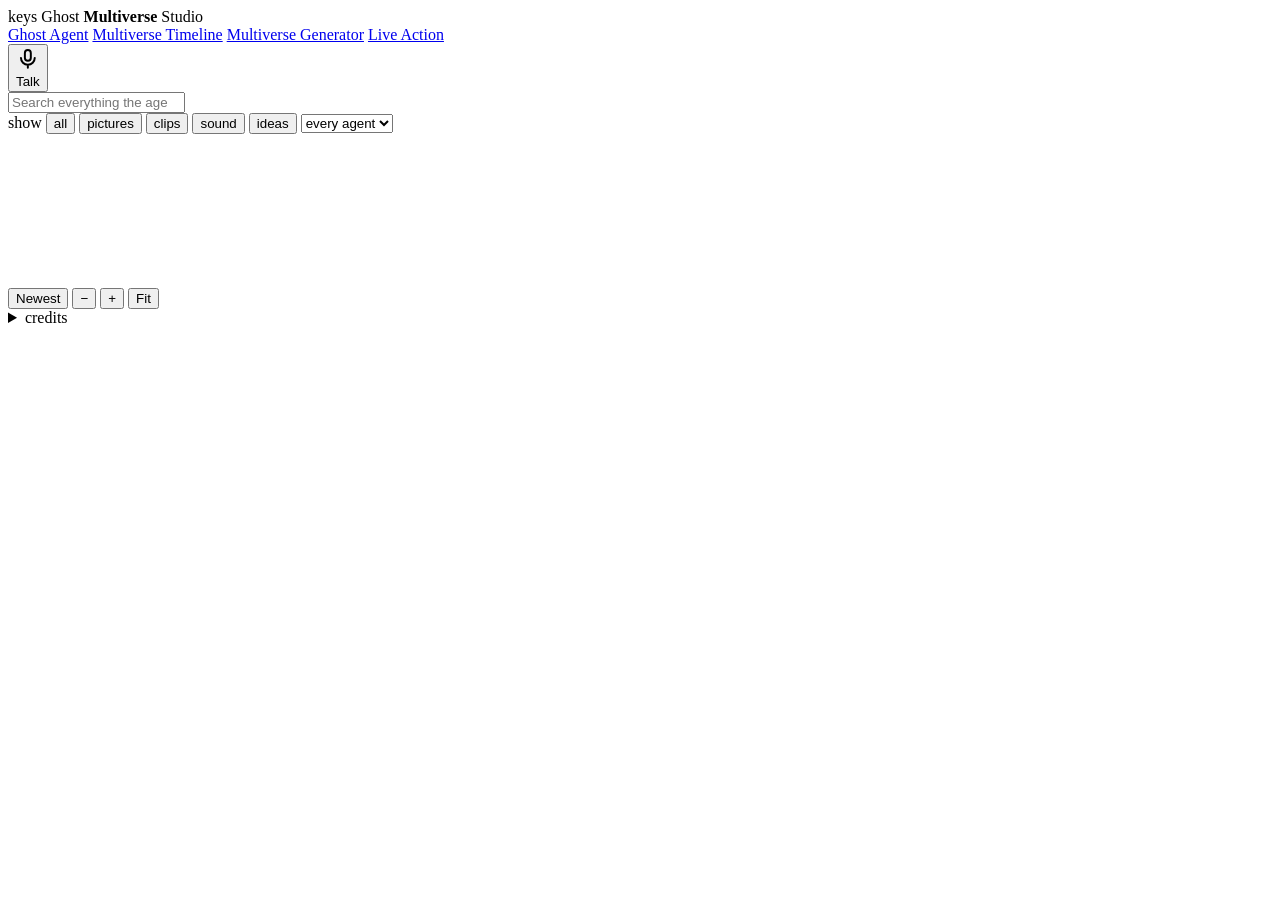
==== voice_agent/static/invisible/index.html @ 151f6483 "Ghost Multiverse Studio: AutoPilot on a headless Imagination Studio, the Multiverse, and Live Action" ====
<!doctype html>
<html lang="en">
<head>
<meta charset="utf-8">
<meta name="viewport" content="width=device-width, initial-scale=1, viewport-fit=cover">
<title>keys Ghost Multiverse Studio · invisible mode</title>
<link rel="stylesheet" href="/invisible/invisible.css">
</head>
<body>
<header id="top">
  <div class="brand" title="keys Ghost Multiverse Studio"><span class="keys">keys</span> Ghost <b>Multiverse</b> Studio</div>
  <nav class="modes" aria-label="Mode">
    <a href="/classic" title="The classic Ghost Machine page">Ghost Agent</a>
    <a href="/invisible" class="on" aria-current="page" title="The Ghost watches over everything the agents make">Multiverse Timeline</a>
    <a href="/" title="Walk a film as a tree of choices">Multiverse Generator</a>
    <a href="/live-action" title="Rehearse a scene with its cast, then call action and cut">Live Action</a>
  </nav>
  <div id="stats" aria-live="polite"></div>
</header>

<section id="perch" aria-label="The Ghost, watching">
  <div id="face"><div class="noface-dot"></div></div>
  <div id="say-row">
    <div id="line" aria-live="polite"></div>
    <div class="row">
      <button id="mic" type="button" aria-label="Talk to the Ghost"><svg viewBox="0 0 24 24" fill="none" stroke="currentColor" stroke-width="2" stroke-linecap="round"><rect x="9" y="3" width="6" height="11" rx="3"/><path d="M5 11a7 7 0 0 0 14 0M12 18v3"/></svg><span id="micLbl">Talk</span></button>
      <div id="searchBox">
        <input id="q" type="search" placeholder="Search everything the agents made… (or say “find the lighthouse”)" aria-label="Search the creations" autocomplete="off" enterkeyhint="search">
        <div id="results" hidden role="listbox" aria-label="Matches"></div>
      </div>
    </div>
    <div class="row filters">
      <span class="lbl">show</span>
      <button type="button" class="kind on" data-kind="">all</button>
      <button type="button" class="kind" data-kind="image">pictures</button>
      <button type="button" class="kind" data-kind="video">clips</button>
      <button type="button" class="kind" data-kind="audio">sound</button>
      <button type="button" class="kind" data-kind="text">ideas</button>
      <select id="agent" aria-label="Only one agent's creations"><option value="">every agent</option></select>
    </div>
  </div>
</section>

<main id="stage">
  <div id="viewport" tabindex="0" aria-label="Everything the agents made: the first on the left, the newest on the right; forks branch below">
    <div id="world">
      <div id="ruler"></div>
      <div id="bands"></div>
      <svg id="edges" aria-hidden="true"></svg>
      <div id="cards"></div>
    </div>
  </div>
  <div id="empty" hidden>
    <h2>Nothing to watch yet</h2>
    <p>The Ghost watches the Multiverse films, AutoPilot and video panel runs by itself. Any agent can add its own creations:</p>
    <pre>curl -X POST http://THIS-HOST/api/watch/creations -H 'Content-Type: application/json' \
  -d '{"agent": "hermes", "kind": "text", "title": "a first idea", "text": "a lighthouse keeper in a storm"}'

curl -X POST 'http://THIS-HOST/api/watch/upload?agent=hermes&amp;name=still.png&amp;parents=ID' --data-binary @still.png</pre>
  </div>
  <div id="toolbar" aria-label="View">
    <button id="follow" type="button" class="on" title="Keep the newest in view">Newest</button>
    <button id="zoomOut" type="button" aria-label="Zoom out">−</button>
    <button id="zoomIn" type="button" aria-label="Zoom in">+</button>
    <button id="fit" type="button" title="Everything at once">Fit</button>
  </div>
  <aside id="detail" hidden aria-live="polite"></aside>
</main>

<details id="credits"><summary>credits</summary><div id="clines">keys Ghost Multiverse Studio by keys. The full list loads when opened (CREDITS.md).</div></details>

<script type="module" src="/invisible/app.js"></script>
</body>
</html>
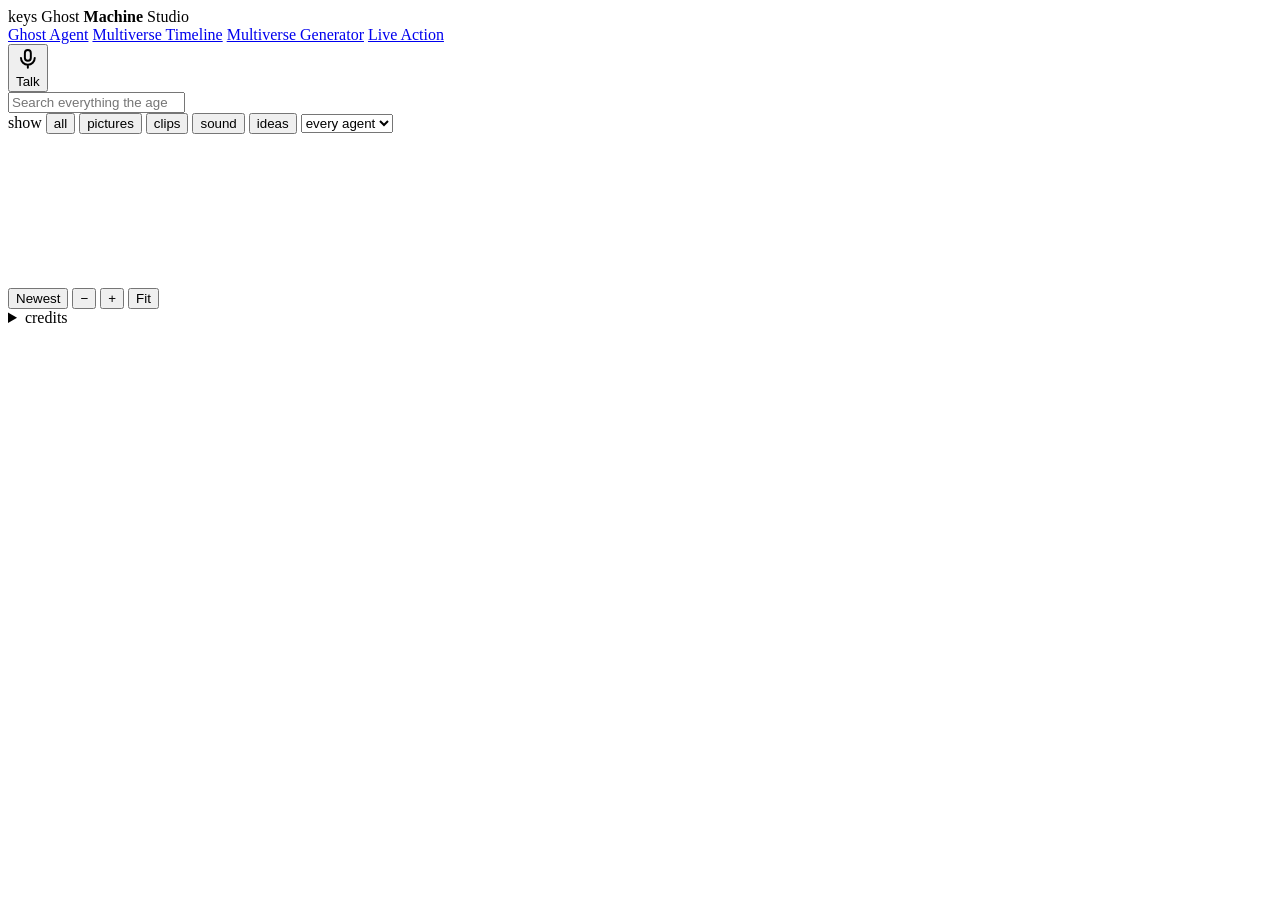
==== commit 24896d52: "Ghost Machine Studio: a one-shot installer for the Studio, and the new name install-studio.sh instal" ====
--- a/voice_agent/static/invisible/index.html
+++ b/voice_agent/static/invisible/index.html
@@ -3,12 +3,12 @@
 <head>
 <meta charset="utf-8">
 <meta name="viewport" content="width=device-width, initial-scale=1, viewport-fit=cover">
-<title>keys Ghost Multiverse Studio · invisible mode</title>
+<title>keys Ghost Machine Studio · invisible mode</title>
 <link rel="stylesheet" href="/invisible/invisible.css">
 </head>
 <body>
 <header id="top">
-  <div class="brand" title="keys Ghost Multiverse Studio"><span class="keys">keys</span> Ghost <b>Multiverse</b> Studio</div>
+  <div class="brand" title="keys Ghost Machine Studio"><span class="keys">keys</span> Ghost <b>Machine</b> Studio</div>
   <nav class="modes" aria-label="Mode">
     <a href="/classic" title="The classic Ghost Machine page">Ghost Agent</a>
     <a href="/invisible" class="on" aria-current="page" title="The Ghost watches over everything the agents make">Multiverse Timeline</a>
@@ -67,7 +67,7 @@
   <aside id="detail" hidden aria-live="polite"></aside>
 </main>
 
-<details id="credits"><summary>credits</summary><div id="clines">keys Ghost Multiverse Studio by keys. The full list loads when opened (CREDITS.md).</div></details>
+<details id="credits"><summary>credits</summary><div id="clines">keys Ghost Machine Studio by keys. The full list loads when opened (CREDITS.md).</div></details>
 
 <script type="module" src="/invisible/app.js"></script>
 </body>
